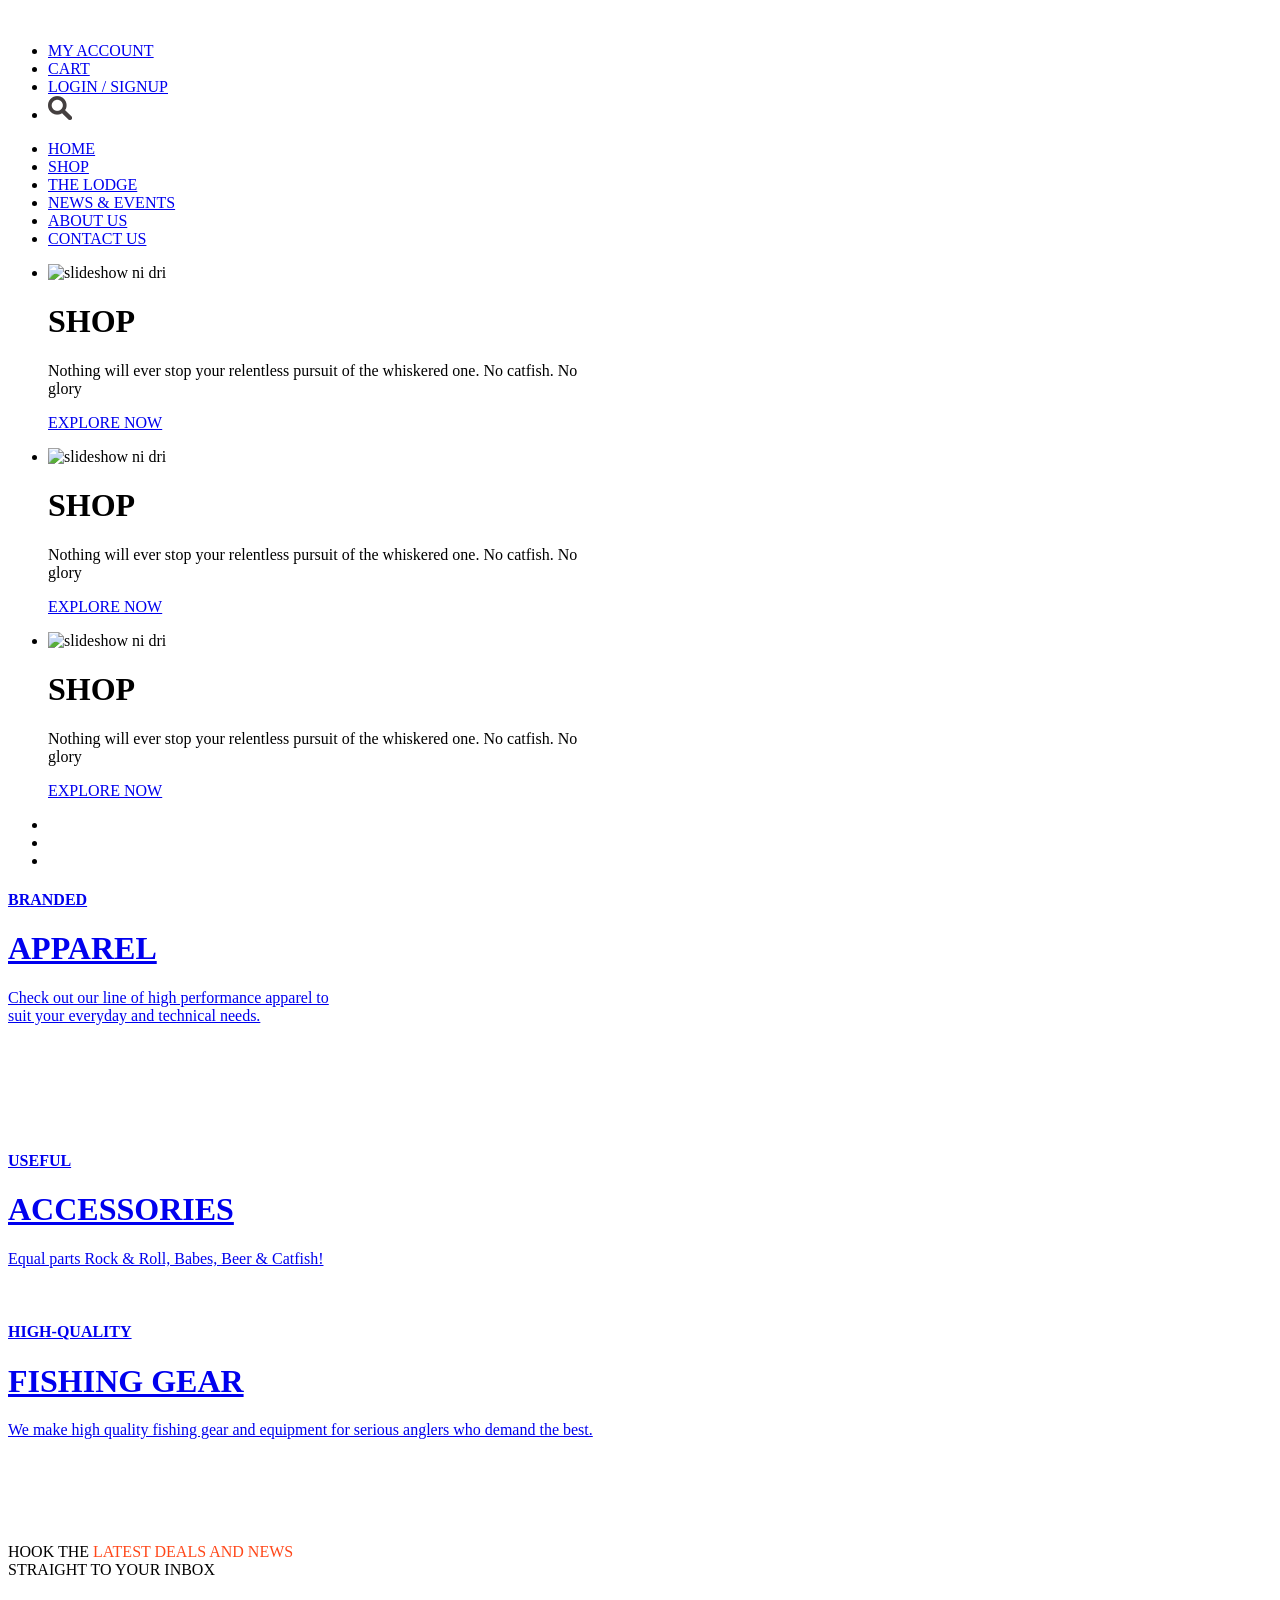
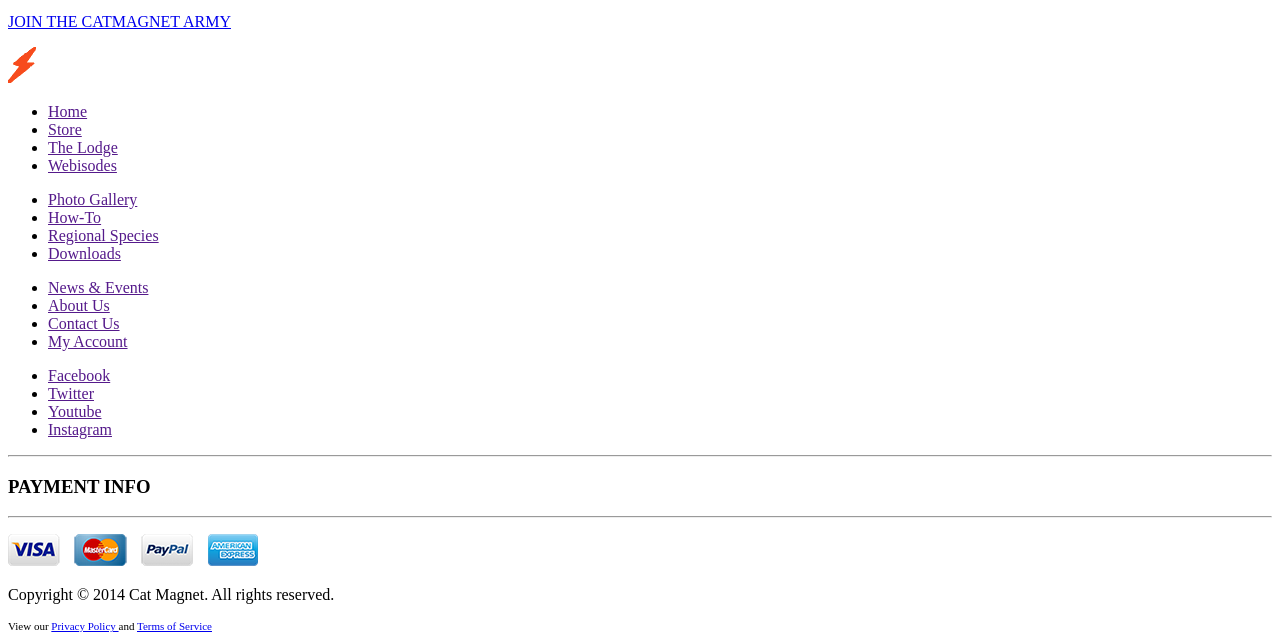
==== index.html @ 47abaaa9 "first commit by me :)" ====
<!doctype html>
<html lang="en">
<head>
	<meta charset="UTF-8">
	<link rel="shortcut icon" href="assets/lightning-bolt.png" type="image/jpg">
	<title>mySite1 | training</title>
	<link rel="stylesheet" href="css/site1.css" type="text/css">
	<link href='http://fonts.googleapis.com/css?family=Oswald:300,400' rel='stylesheet' type='text/css'>
	<link href='http://fonts.googleapis.com/css?family=Luckiest+Guy' rel='stylesheet' type='text/css'>
</head>
<body>
	<!-- Header ni dri dapita hap! -->
		<header id="header">
			<div class="container">
				<div class="logo">	
					<a href="#"><img src="https://catmagnet.com/media/cat_magnet_logo.png" alt="" class="site-log"/></a>
				</div>
					<nav id="menus">
						<ul id="help-menu">
							<li><a href="#my-account">MY ACCOUNT</a></li>
							<li><a href="#my-cart">CART</a></li>
							<li><a href="#Login-signup">LOGIN / SIGNUP </a></li>
							<li><a href="#search"><img src="assets/search-icon-small.png" alt="" class="search-logo" ></a></li>
						</ul>
						<ul id="main-menu">
							<li><a href="#HOME" class="active">HOME</a></li>
							<li><a href="#SHOP">SHOP</a></li>
							<li><a href="#LODGE">THE LODGE</a></li>
							<li><a href="#NewVents">NEWS & EVENTS</a></li>
							<li><a href="#ABOUT">ABOUT US</a></li>
							<li><a href="#ContactUs">CONTACT US</a></li>
						</ul>
					</nav>
			</div>
		</header>	
	<!--End sa Header-->

	<!--main body ni diri-->
	<main id="main-body">
		<div class="container">
			<!-- slideshow ni dri -->
			<div class="slideshow">
			<ul class="slideImg">
				<li class="activeSlide">
					<img src="http://catmagnet.com/homepageSlider/john.home.slider.jpg" alt="slideshow ni dri">
					<div class="opacityBG"></div>
					<div class="headTextslide">
						<h1>SHOP</h1>
						<p>Nothing will ever stop your relentless pursuit of the whiskered one. No catfish. No</br>glory</p>
					</div>
					<a href="#exploreNow">
						<div class="exploreNow">
							<p>EXPLORE NOW</p>
						</div>
					</a>
				</li>
				<li>
					<img src="http://catmagnet.com/homepageSlider/big.blue.jpg" alt="slideshow ni dri">
					<div class="opacityBG"></div>
					<div class="headTextslide">
						<h1>SHOP</h1>
						<p>Nothing will ever stop your relentless pursuit of the whiskered one. No catfish. No</br>glory</p>
					</div>
					<a href="#exploreNow">
						<div class="exploreNow">
							<p>EXPLORE NOW</p>
						</div>
					</a>
				</li>
				<li>
					<img src="http://catmagnet.com/homepageSlider/mike.james.jpg" alt="slideshow ni dri">
					<div class="opacityBG"></div>
					<div class="headTextslide">
						<h1>SHOP</h1>
						<p>Nothing will ever stop your relentless pursuit of the whiskered one. No catfish. No</br>glory</p>
					</div>
					<a href="#exploreNow">
						<div class="exploreNow">
							<p>EXPLORE NOW</p>
						</div>
					</a>
				</li>
			</ul>
			<ul class="controls">
				<li></li>
				<li></li>
				<li></li>
			</ul>
			</div>
			<!-- slideshow ni dri -->

			<div class="wrapper-thumbnails">
				<div>
					<a href="#"><h4>BRANDED</h4>
					<h1>APPAREL</h1>
					<p>Check out our line of high performance apparel to <br/>suit your everyday and technical needs.</p>
					<img src="http://catmagnet.com/homepage/multicam_hat.jpg" alt="" style="margin-top: 50px;"></a>
				</div>
				<div>
					<a href="#">
					<img src="http://catmagnet.com/homepage/dock.sunsent.jpg" alt="">
					</a>
				</div>
				<div>
					<a href="#">
					<img src="http://catmagnet.com/homepage/koozies.1.2.jpg" alt="">
					<h4>USEFUL</h4>
					<h1>ACCESSORIES</h1>
					<p>Equal parts Rock & Roll, Babes, Beer & Catfish!</p>
					</a>
				</div>
				<div>
					<a href="#">
					<img src="http://catmagnet.com/homepage/catfish_stringer-1-21.jpg" alt="" >
					</a>
				</div>
				<div>
					<a href="#">
					<h4>HIGH-QUALITY</h4>
					<h1>FISHING GEAR</h1>
					<p>We make high quality fishing gear and equipment for serious anglers who demand the best.</p>
					<img src="http://catmagnet.com/homepage/reel_concept1.jpg" alt="" style="margin-top: 50px;">
					</a>
				</div>
				<div>
					<a href="#">
					<img src="http://catmagnet.com/homepage/fishing_hook-3.jpg" alt="">
					</a>
				</div>
			</div>
			<div id="banner-container">
					<div id="banner">
						<p>HOOK THE <span style ="color:#ff4719;">LATEST DEALS AND NEWS</span><br>STRAIGHT TO YOUR INBOX</p>
						<img src="https://catmagnet.com/assets/img/cm_newsletter_footer_img.jpg" alt="">
						<div>
						<a href="#" >JOIN THE CATMAGNET ARMY</a>
						</div>
					</div>
			</div>
			<div class="bolt">
					<p><img src="assets/lightning-bolt.png" alt="bolt" style="background:white;"></p>
				</div>

				<div id="links">
					<ul id="link-home">
						<li><a href="">Home</a></li>
						<li><a href="">Store</a></li>
						<li><a href="">The Lodge</a></li>
						<li><a href="">Webisodes</a></li>
					</ul>
					<ul>
						<li><a href="">Photo Gallery</a></li>
						<li><a href="">How-To</a></li>
						<li><a href="">Regional Species</a></li>
						<li><a href="">Downloads</a></li>
					</ul>
					<ul>
						<li><a href="">News & Events</a></li>
						<li><a href="">About Us</a></li>
						<li><a href="">Contact Us</a></li>
						<li><a href="">My Account</a></li>
					</ul>
					<ul>
						<li><a href="">Facebook</a></li>
						<li><a href="">Twitter</a></li>
						<li><a href="">Youtube</a></li>
						<li><a href="">Instagram</a></li>
					</ul>
				</div>
				<div class="payments">
					<hr>
					<h3>PAYMENT INFO</h3>
					<hr>
					<p><img src="assets/cardsAccepted.png" alt=""></p>
				</div>
		</div>
	</main>
	<!--End of Main body-->
	
	<!--Footer ni dri dapita-->
	<footer id="footer">
		<div class="footer-container">
			<p style="font-weight: 100;">Copyright &copy 2014 Cat Magnet. All rights reserved.</p>	
			<p style="font-size:11px; font-weight: 300;">View our <a href="#Privacy-Policy"> Privacy Policy </a>and <a href="#Terms-of-conditions">Terms of Service</a></p>
		</div
	</footer>
	<!--End of Footer-->
</body>
</html>
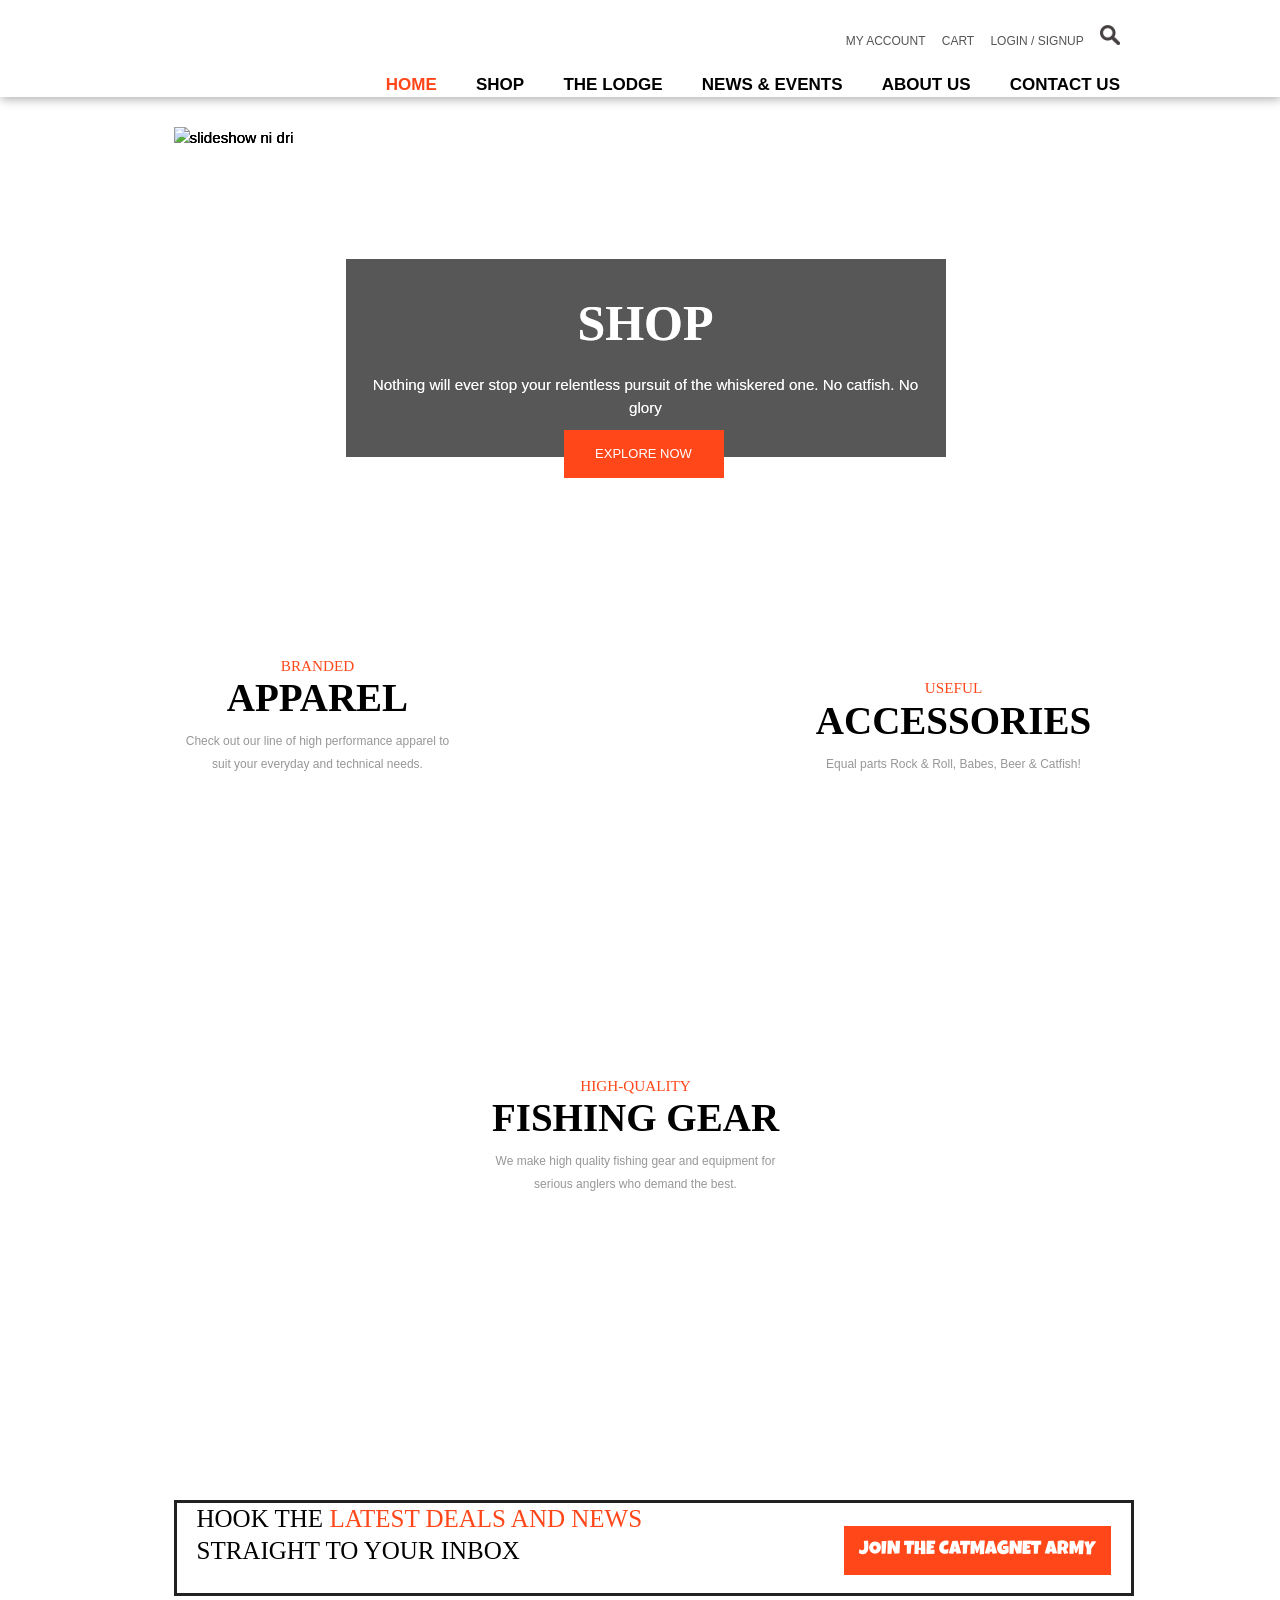
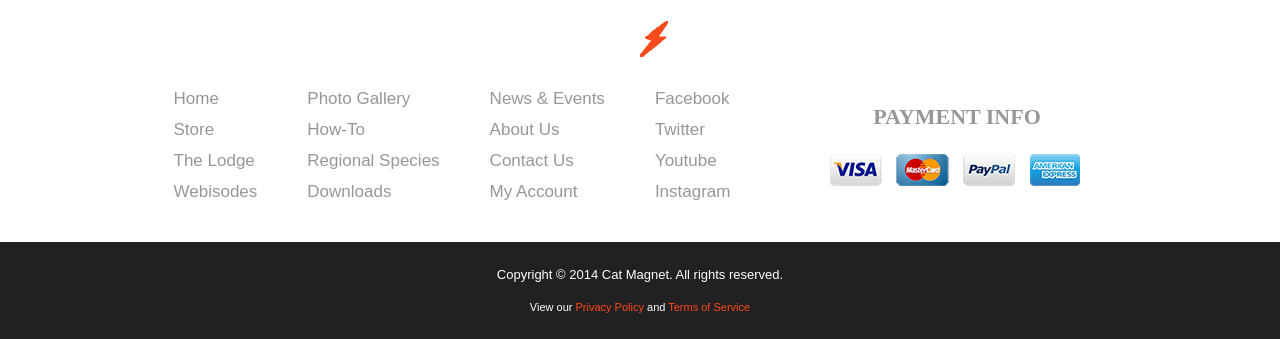
==== commit d440f439: "edited filenames" ====
--- a/index.html
+++ b/index.html
@@ -4,7 +4,7 @@
 	<meta charset="UTF-8">
 	<link rel="shortcut icon" href="assets/lightning-bolt.png" type="image/jpg">
 	<title>mySite1 | training</title>
-	<link rel="stylesheet" href="css/site1.css" type="text/css">
+	<link rel="stylesheet" href="css/index.css" type="text/css">
 	<link href='http://fonts.googleapis.com/css?family=Oswald:300,400' rel='stylesheet' type='text/css'>
 	<link href='http://fonts.googleapis.com/css?family=Luckiest+Guy' rel='stylesheet' type='text/css'>
 </head>
--- a/css/index.css
+++ b/css/index.css
@@ -0,0 +1,320 @@
+* {
+	margin: 0;
+	padding: 0;
+	border: 0;
+	outline: none;
+}
+
+body {
+	font: normal 95%/150% "Helvetica","Helvetica Neue",Arial,"Lucida Grande",sans-serif;
+}
+
+/* -------------HEADER------------- */
+
+a {
+	text-decoration: none;
+	color : black;
+}
+
+#header .container .logo {
+	float: left;
+	padding-top: 5px;
+	padding-left: 10px;
+	padding-bottom: 14px;
+}
+#header .container .logo a:hover {
+	opacity: 0.6;	
+	transition: opacity 0.2s linear;
+}
+
+#header nav ul#main-menu li {
+	margin-left: 35px;
+	font-size: 17px;
+	font-weight: bold;
+}
+
+#header nav ul#main-menu li a {
+	color : black;	
+}
+
+#header nav ul#main-menu li a:hover {
+	color:#ff4719;
+	transition: .2s linear;
+}
+
+#header nav ul#main-menu {
+	margin-top: 21px;
+	text-align: right;
+}
+
+#header nav ul#help-menu {
+	margin-top:10px;
+	text-align: right;
+}
+
+#header nav ul#help-menu li {
+	margin-left: 12px;
+	font-size: 12px;
+}
+
+#header nav ul#help-menu li a img {
+	width:20px;
+	height: 20px;
+	
+}
+
+#header nav ul#help-menu li a {
+	color :#545454;
+	font-weight: 100;
+}
+#header nav ul#help-menu li a:hover {
+	color:#ff4719;
+	transition: .2s linear;
+}
+
+.container {
+	width: 960px;
+	margin : 0 auto;
+	overflow: auto;
+}
+
+#main-menu > li ,#help-menu > li {
+	display: inline-block;
+
+}
+#header nav #main-menu li a.active {
+	color:#ff4719; 
+}
+
+#header {
+	padding-top: 15px;
+	box-shadow: 1px 2px 10px #aaa;
+	background-color: #ffffff;
+}
+/* -------------END of HEADER------------- */
+
+/* -------------BODY------------- */
+#main-body .container {
+	padding-top: 30px;
+	padding-bottom: 30px;
+	padding-left: 27px;
+
+}
+#main-body .container .slideshow {
+	height : 480px;
+	width : 940px;
+	position:relative;
+}
+#main-body .container .slideshow .slideImg img{
+	position:absolute;
+}
+#main-body .container .slideshow ul li {
+	list-style: none;
+}
+.opacityBG {
+	width:604px;
+	height:200px;
+	margin-left: 170px;
+	margin-top: 130px;
+	background-color: black;
+	opacity:0.3;
+	position:absolute;
+}
+
+.headTextslide{
+	width:600px;
+	height:198px;
+	margin-left: 170px;
+	margin-top: 130px;
+	border: 2px solid white;
+	position:absolute;
+}
+.headTextslide h1{
+	color:white;
+	font-family: oswald;
+	font-size: 50px;
+	text-align: center;
+	padding-top: 53px;
+	position:relative;
+}
+.headTextslide p {
+	position:relative;
+	color: white;
+	font-weight: 100;
+	text-align: center;
+	padding-top: 40px;
+}
+.exploreNow {
+	position:absolute;
+	width:160px;
+	height: 48px;
+	background-color: #ff4719;
+	margin-top: 303px;
+	margin-left: 390px;
+}
+a:hover .exploreNow  {
+	font-family: helvetica;
+	font-weight: 100;
+	background-color: black;
+	color: white;
+	margin-top: 303px;
+	margin-left: 390px;
+	text-align: center;
+	font-size: 12px;
+	transition : .3s linear;
+}
+.exploreNow p {
+	font-family: helvetica;
+	font-weight: 100;
+	color: white;
+	margin-top: 13px;
+	text-align: center;
+	font-size: 13px;
+}
+.wrapper-thumbnails {
+	padding-bottom: 30px;
+	margin-top: 18px;
+	position : relative;
+	overflow: auto;
+}
+
+.wrapper-thumbnails h4{
+	font-family: oswald;
+	font-weight: 400;
+	color:#ff4719;
+	padding-top: 30px;
+	text-align: center;
+
+}
+
+.wrapper-thumbnails > div {
+	height : 400px;
+	float:left;
+	padding-right: 30px;
+	width : 30%;
+	padding-bottom: 20px;
+}
+
+.wrapper-thumbnails h1{
+	margin-top: 10px;
+	font-size: 39px;
+	text-align: center;
+	font-family: oswald;
+	padding-bottom: 10px;
+}
+.wrapper-thumbnails p {
+	margin-top: 10px;
+	text-align: center;
+	color: #979797; 
+	font-weight: 100; 
+	font-size: 12px;
+}
+.wrapper-thumbnails > div > a:hover {
+	opacity: 0.6;
+	transition: opacity 0.2s linear;
+}
+
+#banner-container {
+	margin-top: 5px;
+	border :3px solid #212121;
+}
+#banner > p {
+	padding-left: 20px;
+	padding-bottom: 25px;
+	font-size: 25px;
+	line-height: 1.3em;
+	display:inline-block;
+	font-family: oswald;
+}
+#banner > div {
+	float:right;
+	margin-top: 25px;
+	margin-right: 10px;
+	padding:10px;
+}
+#banner > div > a {
+	color:white;
+	background:#ff4719 ;
+	padding: 15px;
+	margin-top: 20px;
+	width:500px; 
+	font-weight: 100;
+	font-size: 19px;
+	font-family: "luckiest guy";
+}
+
+#banner > div > a:hover {
+	background : black;
+	height     :38px;
+	width      :270px; 
+	font-weight: 100;
+	font-family: "luckiest guy";
+	transition : .3s linear;
+}
+
+
+.bolt {
+	padding:25px;
+	text-align: center;	
+	background: url("https://catmagnet.com/assets/img/lightning-bolt-line.png") repeat-x center center;
+}
+#links ul {
+	list-style: none;
+	font-size: 17px;
+	display:inline-block;
+	padding-right: 50px;	
+	font-weight: 100;
+	float:left;
+}
+#links ul li {
+	padding-bottom: 8px;
+}
+#links ul li a {
+	color: #979797;
+}
+
+#links ul li a:hover {
+	color:black;
+	transition: .4s linear;
+}
+.payments {
+	padding-left: 130px;
+}
+.payments > h3{
+	font-family: oswald;
+	font-size: 22px;
+	padding-top: 18px;
+	font-weight: bold;
+	border-top: 1.5px #979797;
+	color:#979797;
+	text-align: center;
+}
+.payments > p > img{
+	padding-top: 25px;
+	padding-left: 50px;
+}
+/* -------------END OF BODY------------- */
+
+/* -------------FOOTER------------- */
+#footer .footer-container {
+	text-align: center;
+	color :white;
+	background-color: #212121;
+	padding-top: 31px;
+	font-size: 13px;
+	padding-bottom: 20px;
+}
+#footer .footer-container{
+	padding-top: 12px;
+}
+#footer .footer-container > p {
+	padding-top: 10px;
+}
+#footer .footer-container > p > a {
+	color: #ff4719;
+}
+#footer .footer-container > p > a:hover {
+	color: #b23111;
+	transition : .2s linear;
+}
+/* -------------END OF FOOTER------------- */
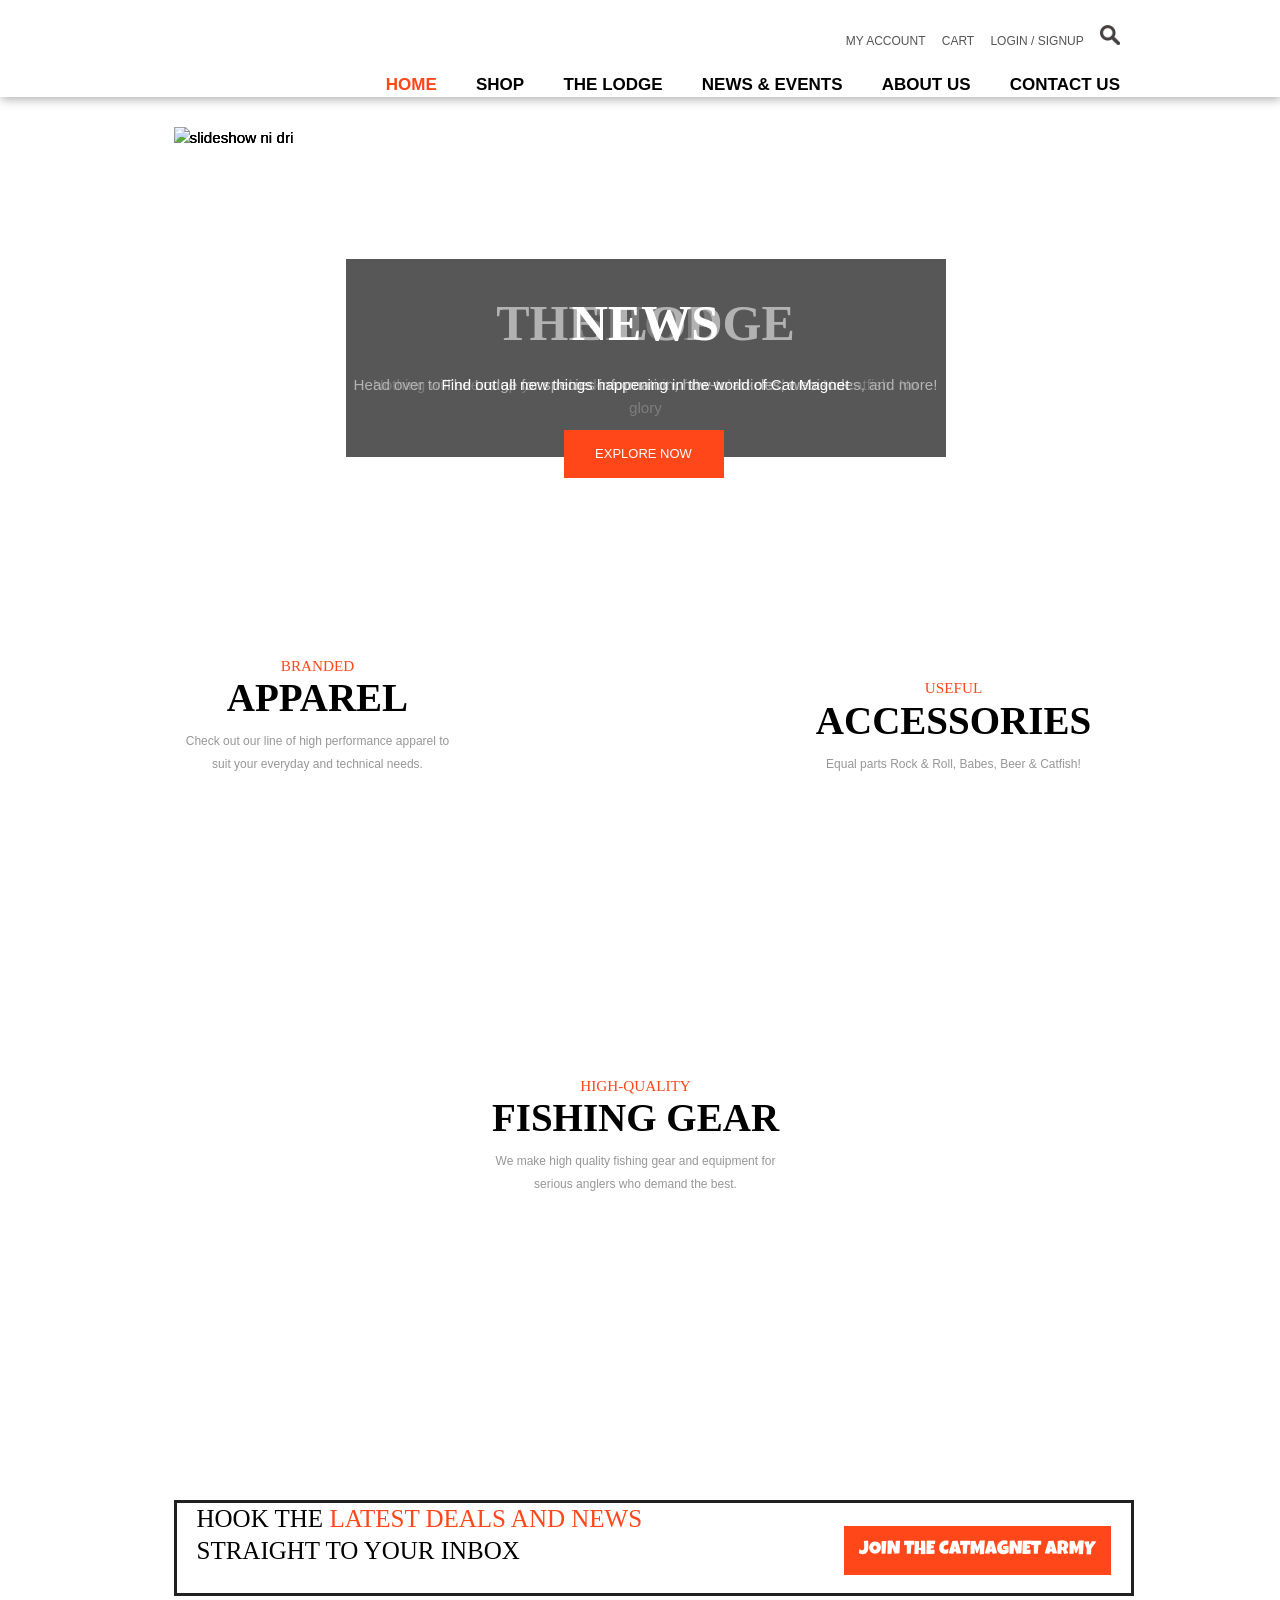
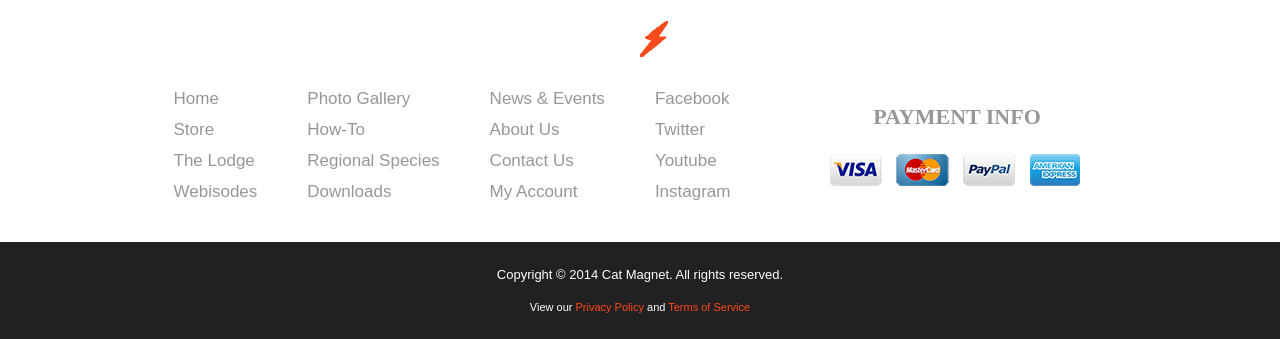
==== commit ed29cd7b: "edited on index.html" ====
--- a/index.html
+++ b/index.html
@@ -58,8 +58,8 @@
 					<img src="http://catmagnet.com/homepageSlider/big.blue.jpg" alt="slideshow ni dri">
 					<div class="opacityBG"></div>
 					<div class="headTextslide">
-						<h1>SHOP</h1>
-						<p>Nothing will ever stop your relentless pursuit of the whiskered one. No catfish. No</br>glory</p>
+						<h1>THE LODGE</h1>
+						<p>Head over to The Lodge for species information, how-to articles, webisodes, and more!</p>
 					</div>
 					<a href="#exploreNow">
 						<div class="exploreNow">
@@ -71,8 +71,8 @@
 					<img src="http://catmagnet.com/homepageSlider/mike.james.jpg" alt="slideshow ni dri">
 					<div class="opacityBG"></div>
 					<div class="headTextslide">
-						<h1>SHOP</h1>
-						<p>Nothing will ever stop your relentless pursuit of the whiskered one. No catfish. No</br>glory</p>
+						<h1>NEWS</h1>
+						<p>Find out all new things happening in the world of Cat Magnet</p>
 					</div>
 					<a href="#exploreNow">
 						<div class="exploreNow">
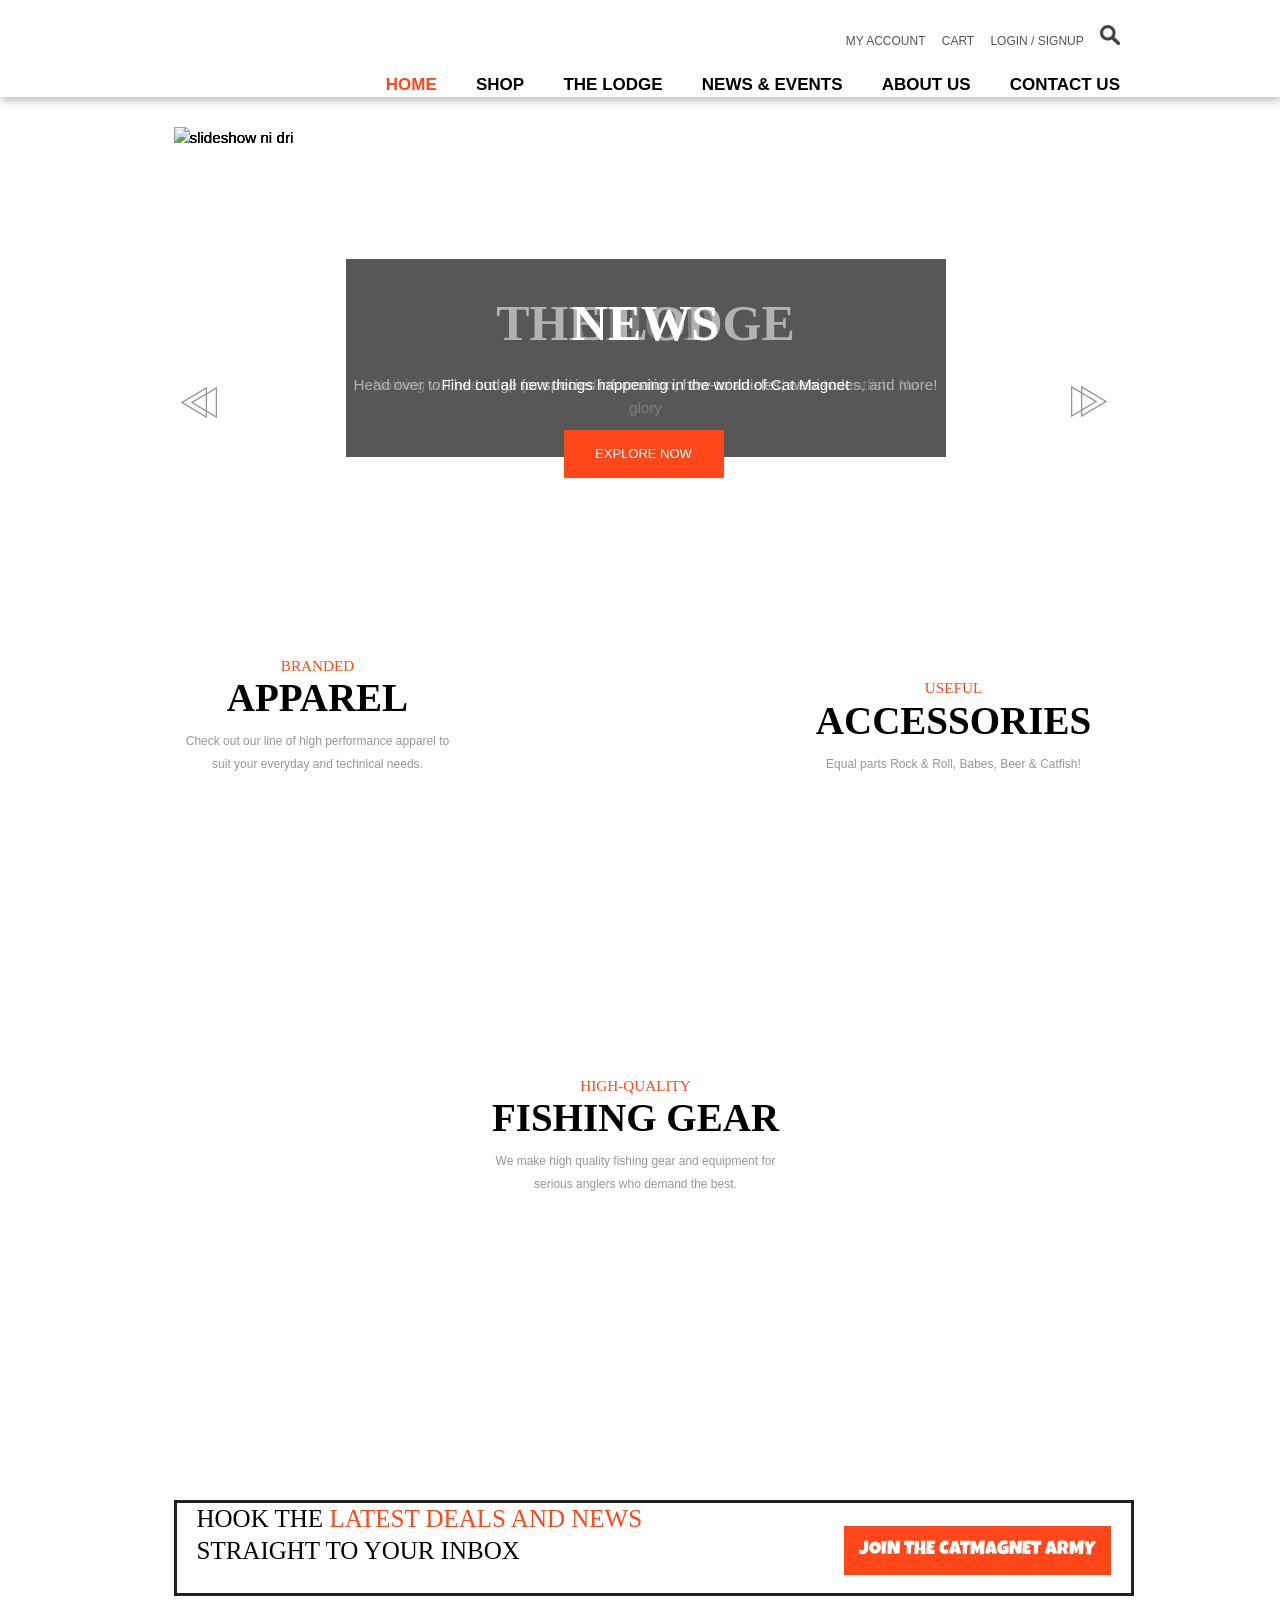
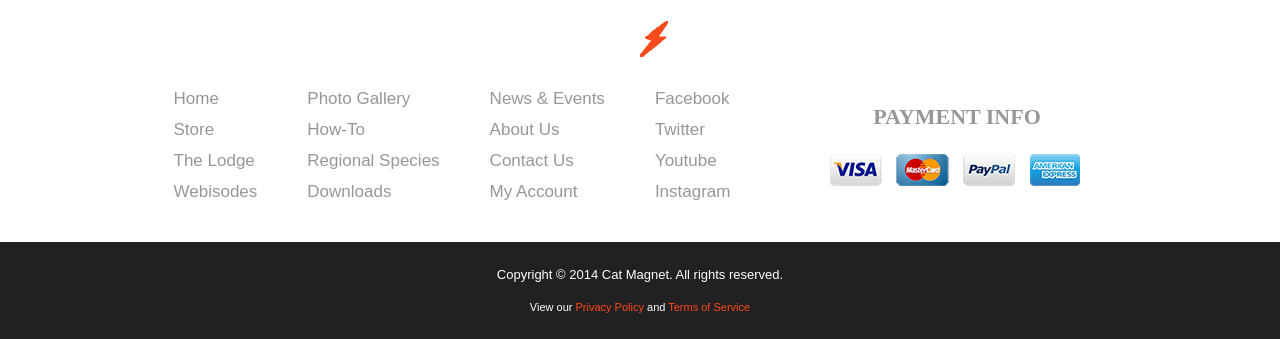
==== commit e03c731d: "added slideshow controls UI" ====
--- a/index.html
+++ b/index.html
@@ -82,9 +82,15 @@
 				</li>
 			</ul>
 			<ul class="controls">
-				<li></li>
-				<li></li>
-				<li></li>
+				<li class="previous">
+					<a href="#"><img src="assets/arrowPrev.png" alt=""></a>
+				</li>
+				<li class="next">
+					<a href="#"><img src="assets/arrowNext.png" alt=""></a>
+				</li>
+				<li class="indicators">
+					
+				</li>
 			</ul>
 			</div>
 			<!-- slideshow ni dri -->
--- a/css/index.css
+++ b/css/index.css
@@ -60,7 +60,6 @@
 #header nav ul#help-menu li a img {
 	width:20px;
 	height: 20px;
-	
 }
 
 #header nav ul#help-menu li a {
@@ -171,6 +170,32 @@
 	text-align: center;
 	font-size: 13px;
 }
+.controls li {
+	width: 50%;
+}
+.previous a{
+	padding-top : 250px;
+	position: absolute;
+	opacity:  .5;
+	width:    15%;
+	height:   230px;
+
+}
+.previous a:hover{
+	opacity:1;
+}
+.next a {
+	padding-top : 250px;
+	padding-left: 90px;
+	margin-left: 800px;
+	position:absolute;
+	opacity:.5;
+	width:    15%;
+	height:   230px;
+}
+.next a:hover{
+	opacity:1;
+}
 .wrapper-thumbnails {
 	padding-bottom: 30px;
 	margin-top: 18px;
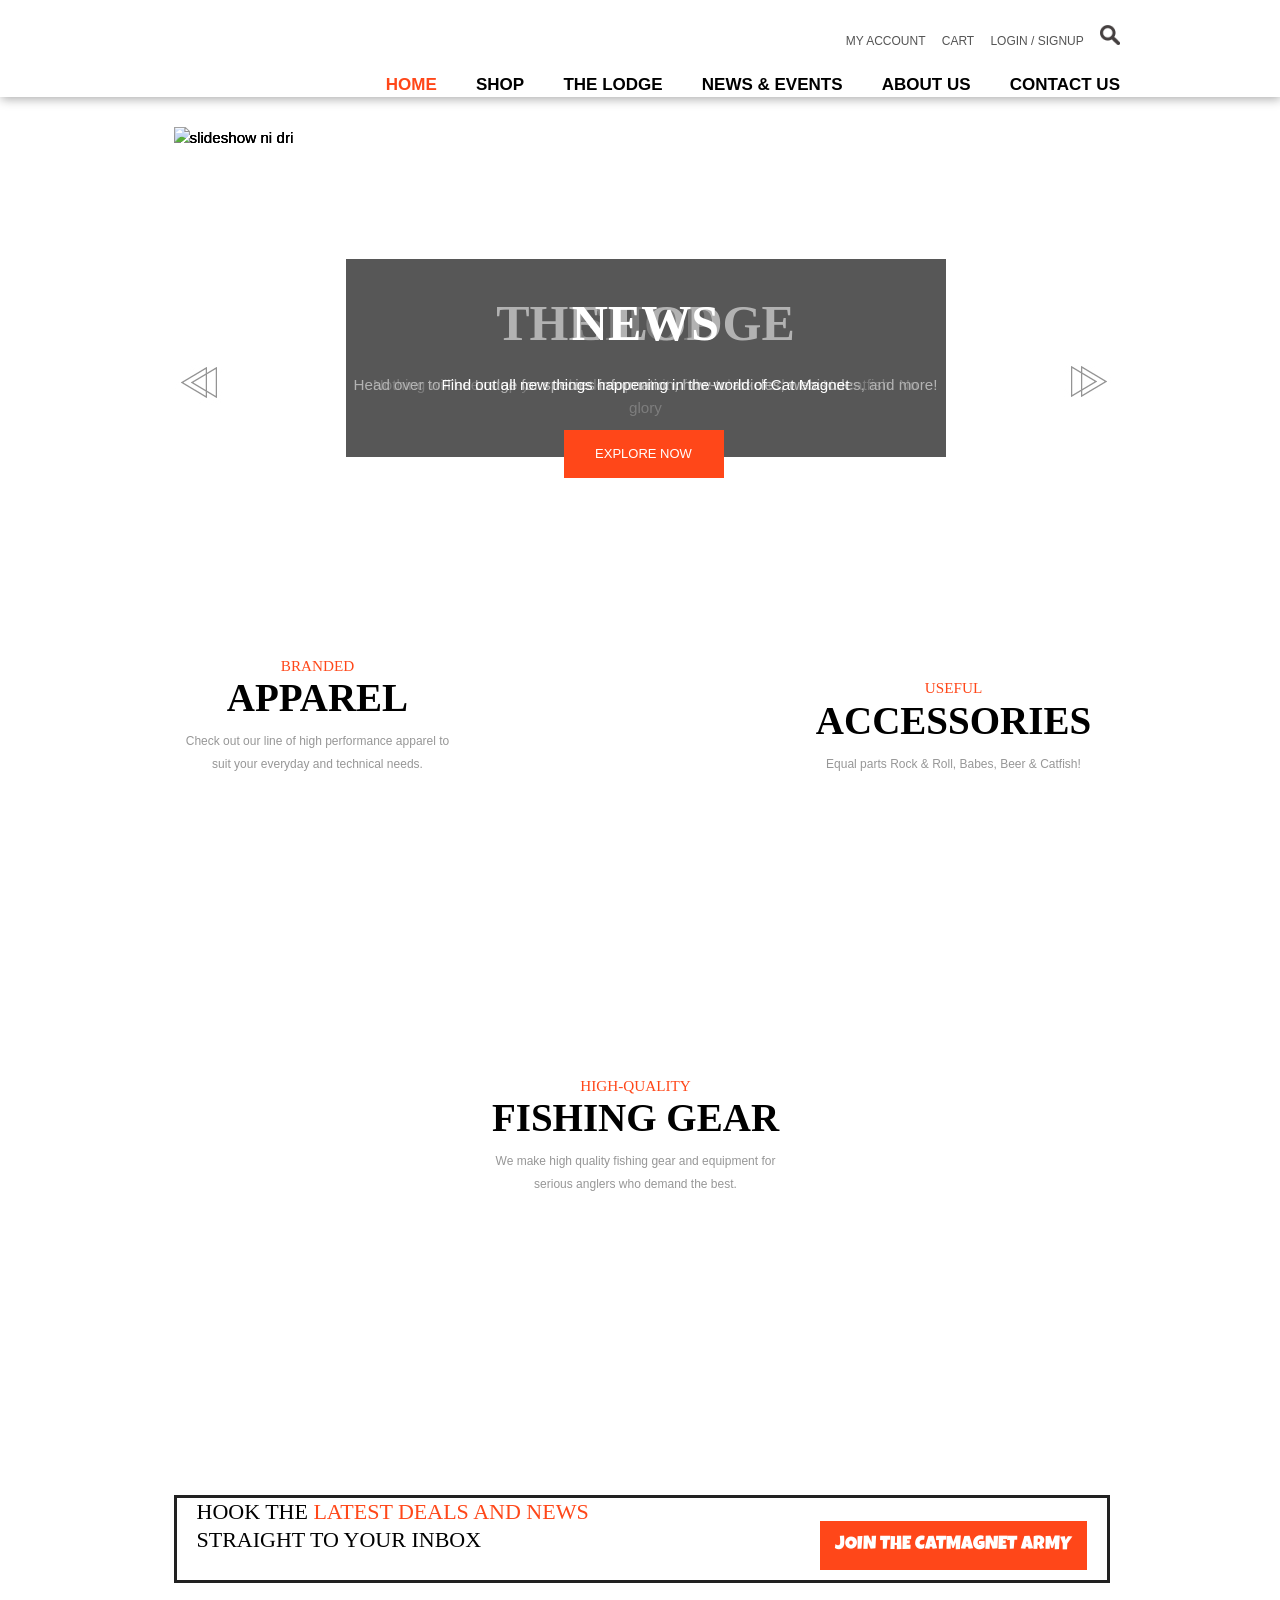
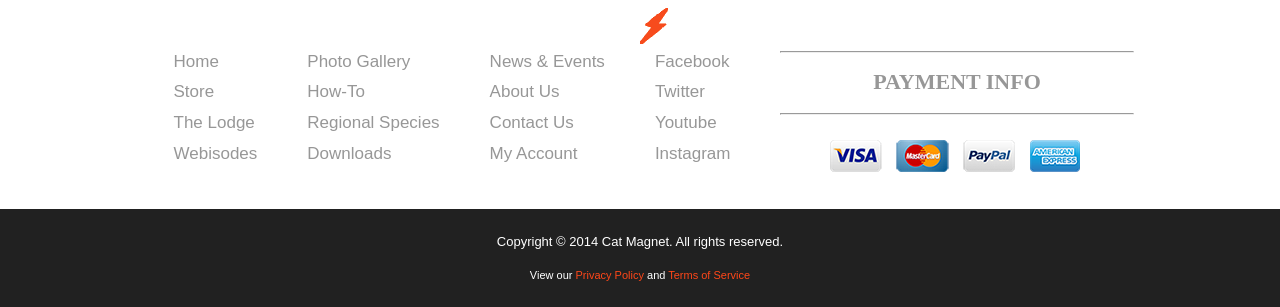
==== commit cfad11d8: "added slideshow controls UI" ====
--- a/index.html
+++ b/index.html
@@ -176,7 +176,7 @@
 				<div class="payments">
 					<hr>
 					<h3>PAYMENT INFO</h3>
-					<hr>
+					<hr style="margin-top: 20px;">
 					<p><img src="assets/cardsAccepted.png" alt=""></p>
 				</div>
 		</div>
--- a/css/index.css
+++ b/css/index.css
@@ -1,7 +1,6 @@
 * {
 	margin: 0;
 	padding: 0;
-	border: 0;
 	outline: none;
 }
 
@@ -97,19 +96,21 @@
 	padding-top: 30px;
 	padding-bottom: 30px;
 	padding-left: 27px;
-
-}
+}
+
 #main-body .container .slideshow {
 	height : 480px;
-	width : 940px;
 	position:relative;
 }
+
 #main-body .container .slideshow .slideImg img{
 	position:absolute;
 }
+
 #main-body .container .slideshow ul li {
 	list-style: none;
 }
+
 .opacityBG {
 	width:604px;
 	height:200px;
@@ -174,24 +175,24 @@
 	width: 50%;
 }
 .previous a{
-	padding-top : 250px;
+	padding-top : 230px;
 	position: absolute;
 	opacity:  .5;
 	width:    15%;
-	height:   230px;
+	height:   250px;
 
 }
 .previous a:hover{
 	opacity:1;
 }
 .next a {
-	padding-top : 250px;
+	padding-top : 230px;
 	padding-left: 90px;
 	margin-left: 800px;
 	position:absolute;
 	opacity:.5;
 	width:    15%;
-	height:   230px;
+	height:   250px;
 }
 .next a:hover{
 	opacity:1;
@@ -240,13 +241,14 @@
 }
 
 #banner-container {
-	margin-top: 5px;
+	/*margin-top: 5px;*/
+	width:930px;	
 	border :3px solid #212121;
 }
 #banner > p {
 	padding-left: 20px;
 	padding-bottom: 25px;
-	font-size: 25px;
+	font-size: 22px;
 	line-height: 1.3em;
 	display:inline-block;
 	font-family: oswald;
@@ -277,11 +279,11 @@
 	transition : .3s linear;
 }
 
-
 .bolt {
-	padding:25px;
+	padding-top:25px;
 	text-align: center;	
 	background: url("https://catmagnet.com/assets/img/lightning-bolt-line.png") repeat-x center center;
+
 }
 #links ul {
 	list-style: none;
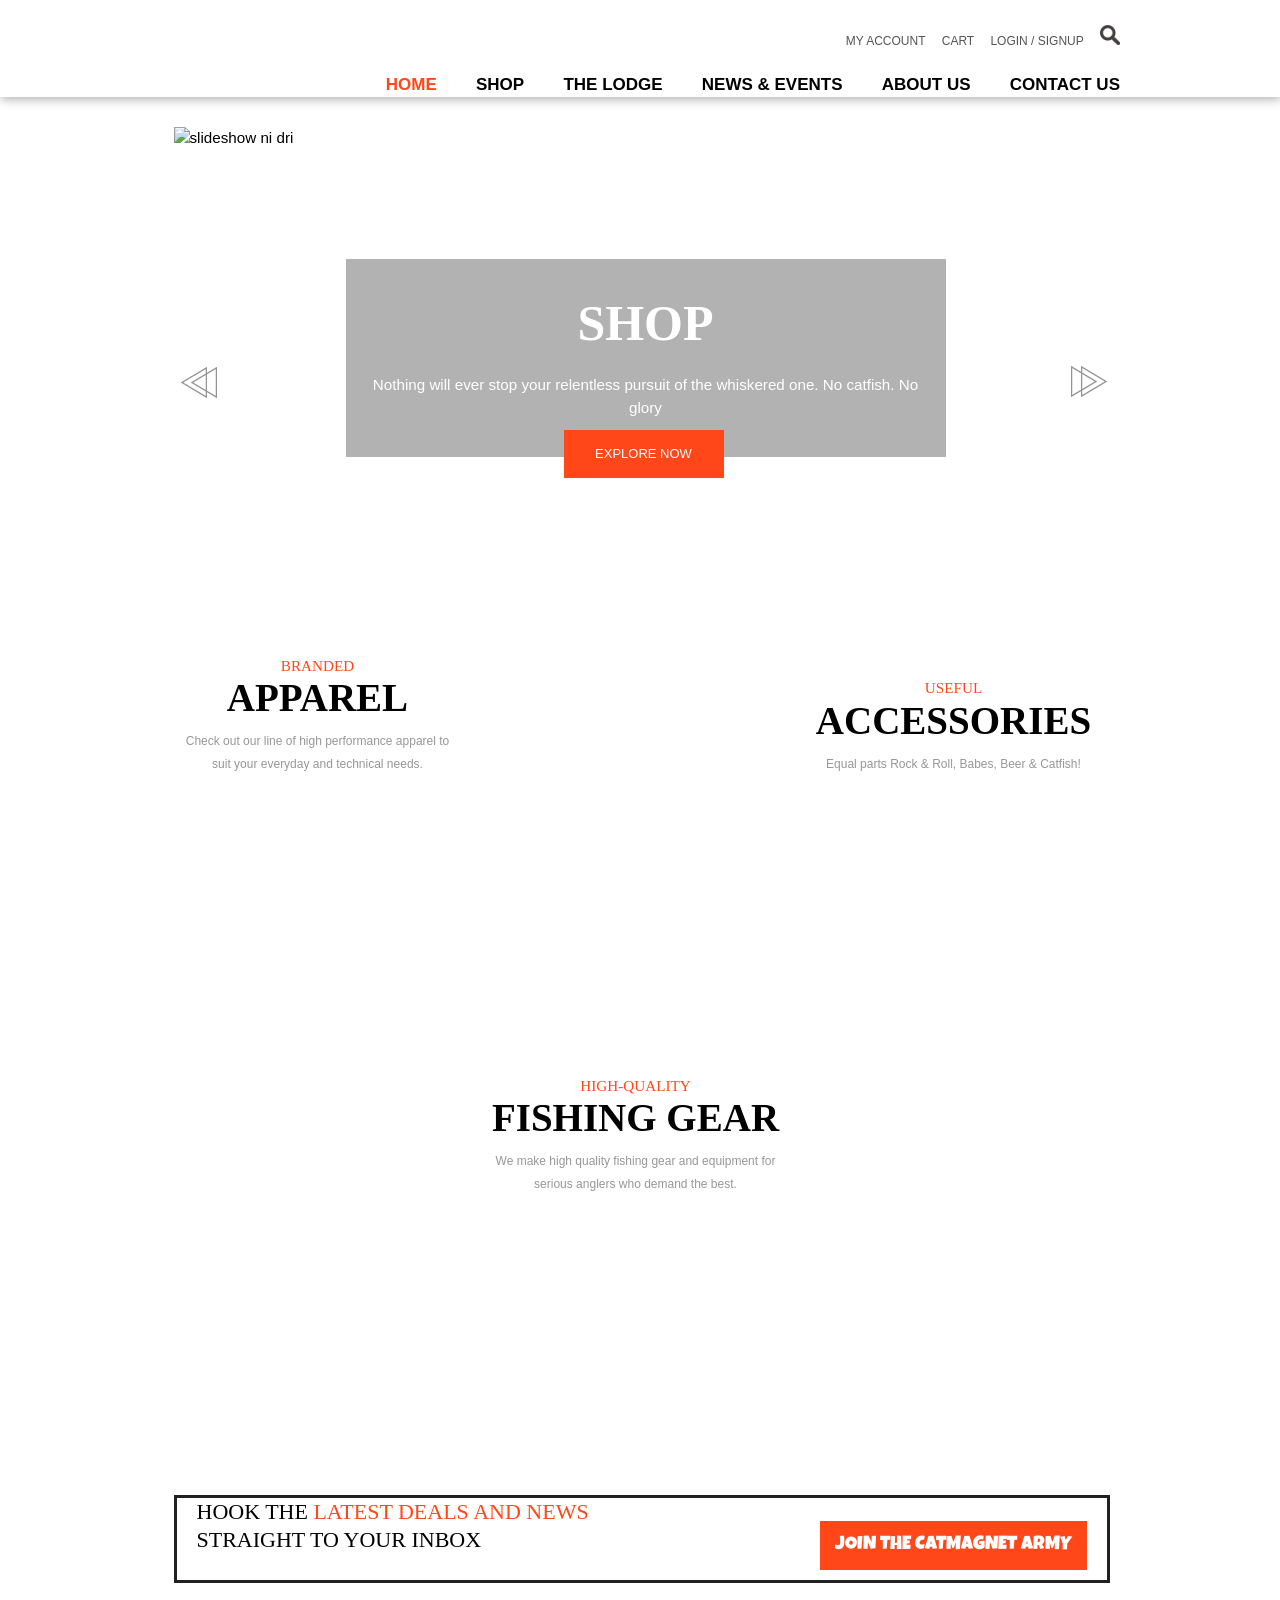
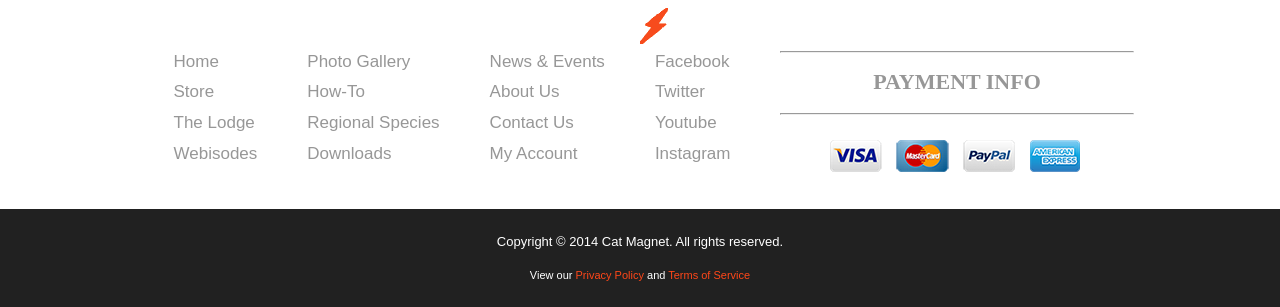
==== commit 7c7b24cc: "added jquery.min.js and added js for next functionality" ====
--- a/index.html
+++ b/index.html
@@ -54,7 +54,7 @@
 						</div>
 					</a>
 				</li>
-				<li>
+				<li class="inactiveSlide">
 					<img src="http://catmagnet.com/homepageSlider/big.blue.jpg" alt="slideshow ni dri">
 					<div class="opacityBG"></div>
 					<div class="headTextslide">
@@ -67,7 +67,7 @@
 						</div>
 					</a>
 				</li>
-				<li>
+				<li class="inactiveSlide">
 					<img src="http://catmagnet.com/homepageSlider/mike.james.jpg" alt="slideshow ni dri">
 					<div class="opacityBG"></div>
 					<div class="headTextslide">
@@ -82,10 +82,10 @@
 				</li>
 			</ul>
 			<ul class="controls">
-				<li class="previous">
+				<li id="previous">
 					<a href="#"><img src="assets/arrowPrev.png" alt=""></a>
 				</li>
-				<li class="next">
+				<li id="next">
 					<a href="#"><img src="assets/arrowNext.png" alt=""></a>
 				</li>
 				<li class="indicators">
@@ -188,8 +188,10 @@
 		<div class="footer-container">
 			<p style="font-weight: 100;">Copyright &copy 2014 Cat Magnet. All rights reserved.</p>	
 			<p style="font-size:11px; font-weight: 300;">View our <a href="#Privacy-Policy"> Privacy Policy </a>and <a href="#Terms-of-conditions">Terms of Service</a></p>
-		</div
+		</div>
 	</footer>
 	<!--End of Footer-->
+	<script src="js/jquery.min.js" type="text/javascript"></script>
+	<script src="js/script.js" type="text/javascript"></script>
 </body>
 </html>
--- a/css/index.css
+++ b/css/index.css
@@ -174,7 +174,7 @@
 .controls li {
 	width: 50%;
 }
-.previous a{
+#previous a{
 	padding-top : 230px;
 	position: absolute;
 	opacity:  .5;
@@ -182,10 +182,10 @@
 	height:   250px;
 
 }
-.previous a:hover{
+#previous a:hover{
 	opacity:1;
 }
-.next a {
+#next a {
 	padding-top : 230px;
 	padding-left: 90px;
 	margin-left: 800px;
@@ -194,9 +194,17 @@
 	width:    15%;
 	height:   250px;
 }
-.next a:hover{
+#next a:hover{
 	opacity:1;
 }
+.activeSlide {
+	display:block;
+}
+
+.inactiveSlide{
+	display:none;
+} 
+
 .wrapper-thumbnails {
 	padding-bottom: 30px;
 	margin-top: 18px;
